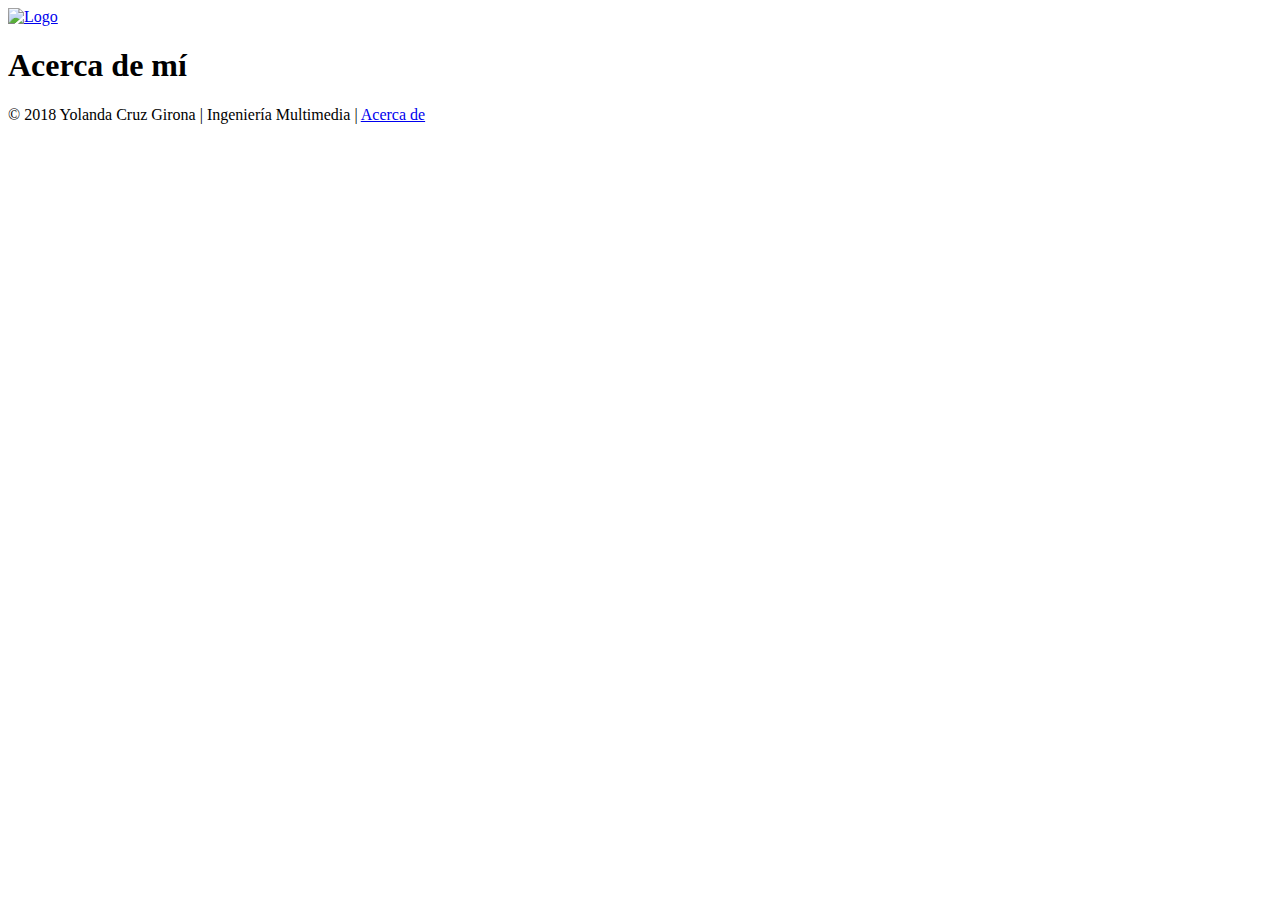
==== acerca.html @ d5000d7a "HTML done(?)" ====
<!DOCTYPE html>
<html lang="es">


	<head>
		<meta charset="UTF-8">
		<meta name="author" content="Yolanda Cruz Girona">
		<title>Puzzle</title>
		<script src="javascript/script.js"></script>
		<link rel="stylesheet" href="cs/estilo.css">
	</head>

  <body>
		<header>
      <a id="logo" href="index.html"><img src="img/logo.png" alt="Logo"></a>
      <div>
  			<h1>Acerca de mí</h1>
      </div>
		</header>
      <!-- Aquí va información sobre mí y la práctica -->
      <!-- Datos personales y tal -->
    <footer>
      © 2018 Yolanda Cruz Girona | Ingeniería Multimedia | <a href="acerca.html" >Acerca de</a>
    </footer>
  </body>
</html>
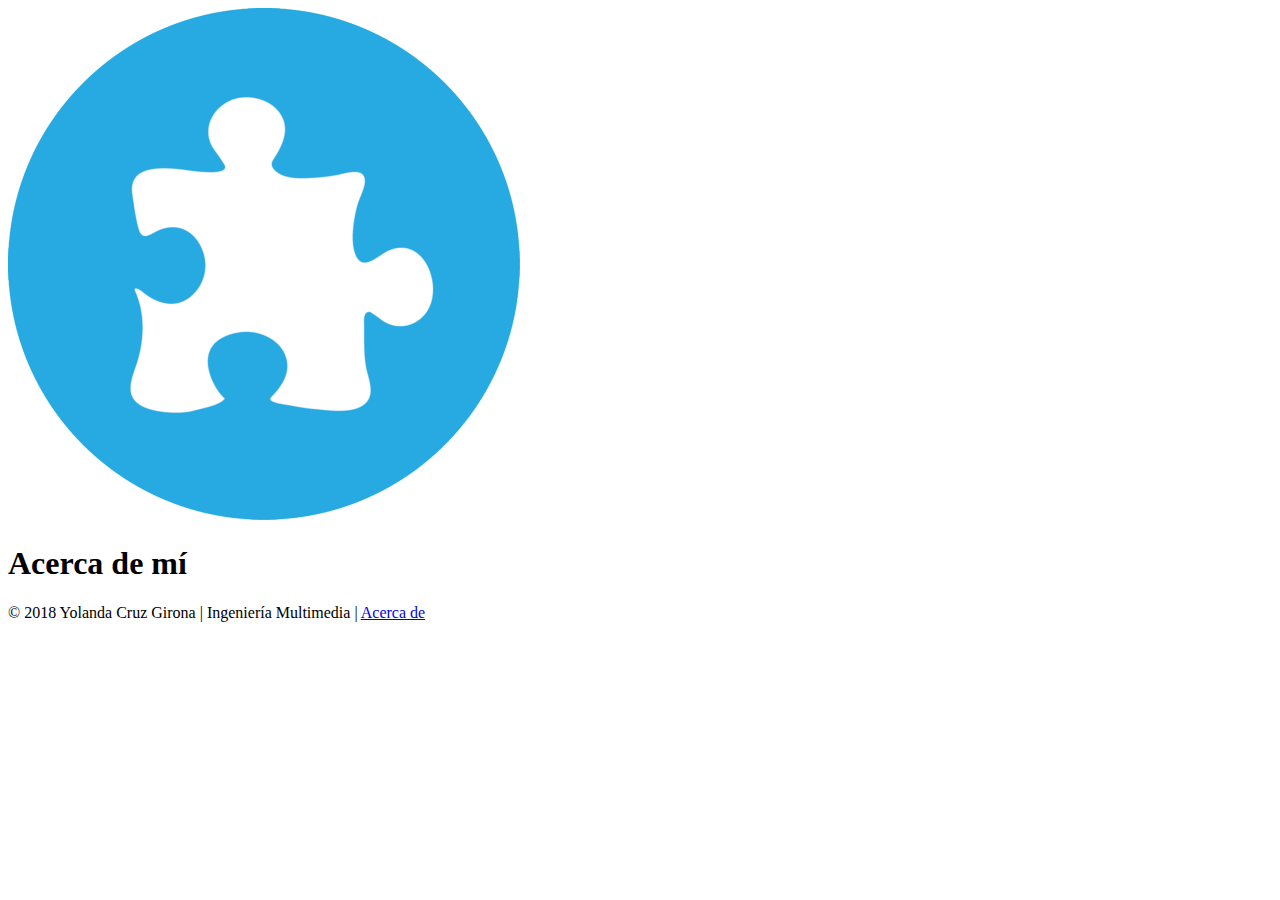
==== commit 1c995602: "Add files via upload" ====
--- a/acerca.html
+++ b/acerca.html
@@ -1,26 +1,26 @@
-<!DOCTYPE html>
-<html lang="es">
-
-
-	<head>
-		<meta charset="UTF-8">
-		<meta name="author" content="Yolanda Cruz Girona">
-		<title>Puzzle</title>
-		<script src="javascript/script.js"></script>
-		<link rel="stylesheet" href="cs/estilo.css">
-	</head>
-
-  <body>
-		<header>
-      <a id="logo" href="index.html"><img src="img/logo.png" alt="Logo"></a>
-      <div>
-  			<h1>Acerca de mí</h1>
-      </div>
-		</header>
-      <!-- Aquí va información sobre mí y la práctica -->
-      <!-- Datos personales y tal -->
-    <footer>
-      © 2018 Yolanda Cruz Girona | Ingeniería Multimedia | <a href="acerca.html" >Acerca de</a>
-    </footer>
-  </body>
-</html>
+<!DOCTYPE html>
+<html lang="es">
+
+
+	<head>
+		<meta charset="UTF-8">
+		<meta name="author" content="Yolanda Cruz Girona">
+		<title>Puzzle</title>
+		<script src="javascript/script.js"></script>
+		<link rel="stylesheet" href="cs/estilo.css">
+	</head>
+
+  <body>
+		<header>
+      <a id="logo" href="index.html"><img src="img/logo.png" alt="Logo"></a>
+      <div>
+  			<h1>Acerca de mí</h1>
+      </div>
+		</header>
+      <!-- Aquí va información sobre mí y la práctica -->
+      <!-- Datos personales y tal -->
+    <footer>
+      © 2018 Yolanda Cruz Girona | Ingeniería Multimedia | <a href="acerca.html" >Acerca de</a>
+    </footer>
+  </body>
+</html>
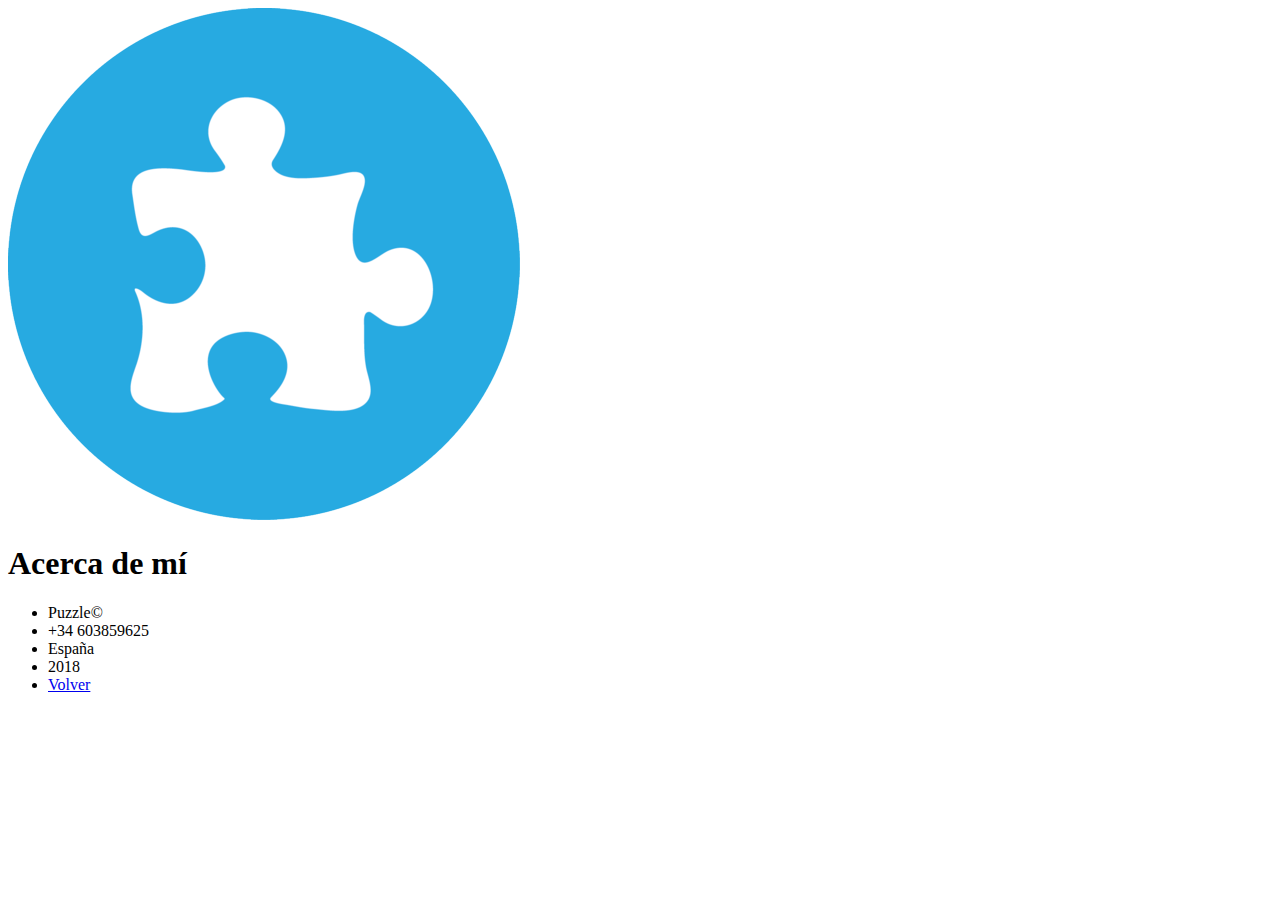
==== commit 79e55074: "que va tío" ====
--- a/acerca.html
+++ b/acerca.html
@@ -20,7 +20,15 @@
       <!-- Aquí va información sobre mí y la práctica -->
       <!-- Datos personales y tal -->
     <footer>
-      © 2018 Yolanda Cruz Girona | Ingeniería Multimedia | <a href="acerca.html" >Acerca de</a>
-    </footer>
+			<nav>
+				<ul>
+					<li>Puzzle&copy;</li>
+					<li>+34 603859625</li>
+					<li>España</li>
+					<li><time datetime="2018-06-08">2018</time></li>
+					<li><a href="index.html">Volver</a></li>
+				</ul>
+			</nav>
+		</footer>
   </body>
 </html>
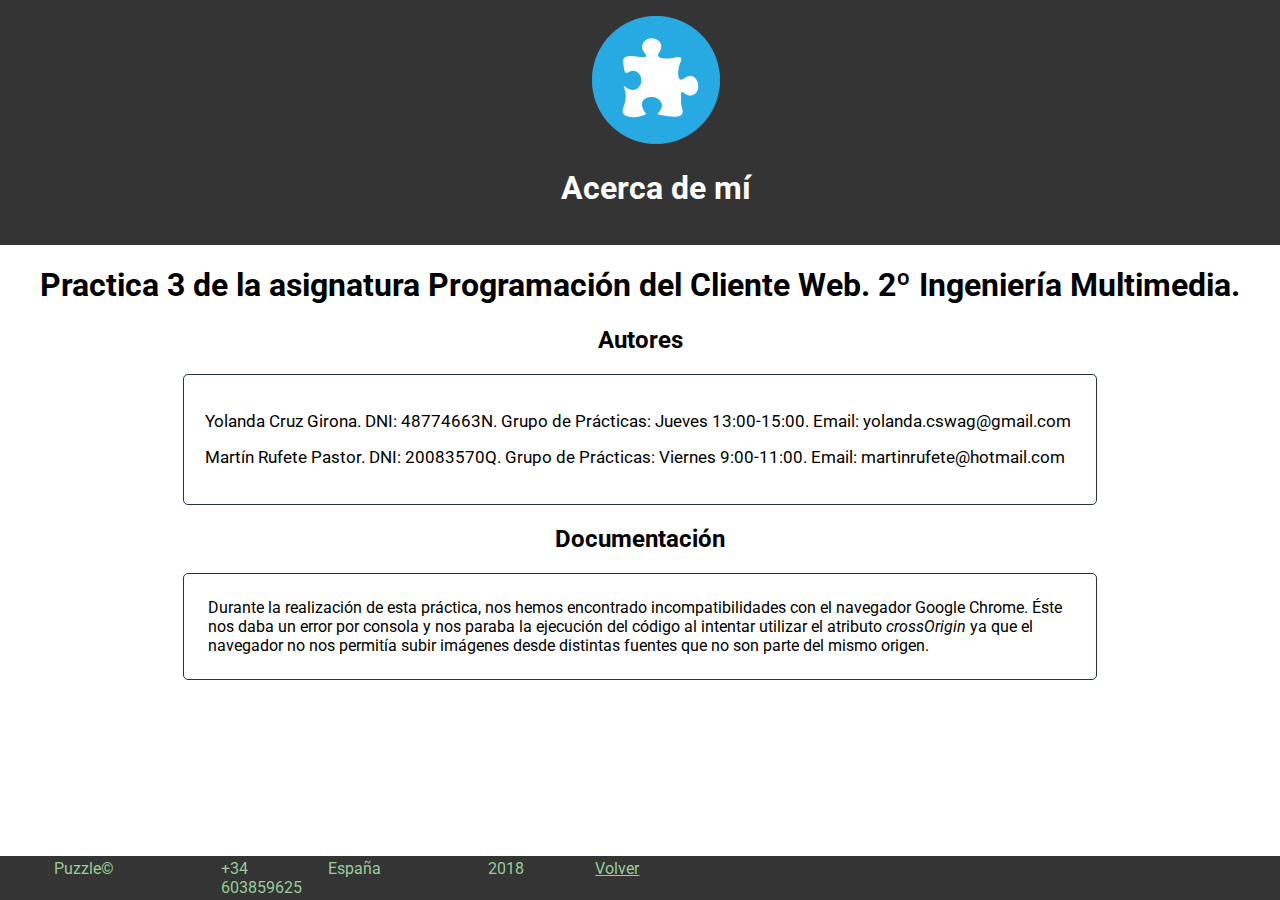
==== commit e5974e2d: "Add files via upload" ====
--- a/acerca.html
+++ b/acerca.html
@@ -7,7 +7,7 @@
 		<meta name="author" content="Yolanda Cruz Girona">
 		<title>Puzzle</title>
 		<script src="javascript/script.js"></script>
-		<link rel="stylesheet" href="cs/estilo.css">
+		<link rel="stylesheet" href="css/estilo.css">
 	</head>
 
   <body>
@@ -17,9 +17,22 @@
   			<h1>Acerca de mí</h1>
       </div>
 		</header>
-      <!-- Aquí va información sobre mí y la práctica -->
-      <!-- Datos personales y tal -->
-    <footer>
+      <!-- Aquí va información sobre nosotros y la práctica -->
+			<h1>Practica 3 de la asignatura Programación del Cliente Web. 2º Ingeniería Multimedia.</h1>
+			<h2>Autores</h2>
+			<article>
+				<div id="acerca">
+					<p>Yolanda Cruz Girona. DNI: 48774663N. Grupo de Prácticas: Jueves 13:00-15:00. Email: yolanda.cswag@gmail.com</p>
+					<p>Martín Rufete Pastor. DNI: 20083570Q. Grupo de Prácticas: Viernes 9:00-11:00. Email: martinrufete@hotmail.com</p>
+				</div>
+			</article>
+			<h2>Documentación</h2>
+			<article>
+			<p id="documentacion">Durante la realización de esta práctica, nos hemos encontrado incompatibilidades con el navegador Google Chrome.
+				 Éste nos daba un error por consola y nos paraba la ejecución del código al intentar utilizar el atributo <i>crossOrigin</i>
+				 ya que el navegador no nos permitía subir imágenes desde distintas fuentes que no son parte del mismo origen.</p>
+			</article>
+		<footer>
 			<nav>
 				<ul>
 					<li>Puzzle&copy;</li>
--- a/css/estilo.css
+++ b/css/estilo.css
@@ -0,0 +1,231 @@
+@import url('https://fonts.googleapis.com/css?family=Roboto');
+*{
+	font-family: 'Roboto', sans-serif;
+}
+
+@media (min-width: 481px) and (max-width: 720px){
+	section{
+	width: 70%;
+	margin:1em auto;
+	font-size: 0.8em;
+	display:flex;
+	flex-direction:column;
+	}
+
+	canvas{
+		border: 1px solid #234;
+		margin: 0 auto;
+		width: 100%;
+	}
+
+	footer>nav>ul>li{
+				text-align: center;
+				display: block;
+				padding: 1em 1.5em;
+				color: #99cc99;
+			}
+
+}
+
+@media (max-width: 481px) {
+	canvas{
+		border: 1px solid #234;
+		margin: 0 auto;
+		width: 100%;
+	}
+
+	footer>nav>ul>li{
+				text-align: center;
+				display: block;
+				padding: 1em 1.5em;
+				color: #99cc99;
+			}
+
+}
+
+	p{
+		font-size: 1.3em;
+	}
+
+	body{
+		text-align: center;
+		min-width: 320px;
+		margin: 0 auto;
+	}
+
+	canvas{
+		border: 1px solid #234;
+		margin: 0 auto;
+	}
+
+	#documentacion{
+		text-align: left;
+		margin: 1em 1em;
+		font-size: 1em;
+	}
+
+	#acerca{
+		text-align: left;
+		margin: 1em 1em;
+		font-size: 0.8em;
+	}
+
+	footer{
+	 position: fixed;
+   left: 0;
+	 bottom: 0;
+   width: 100%;
+	}
+
+	footer>nav{
+		background-color: #343434;
+	}
+		footer>nav>ul{
+			margin:0px;
+			padding:0px;
+			display:flex;
+			flex-wrap:nowrap;
+		}
+			footer>nav>ul>li{
+				text-align: center;
+				display: block;
+				padding: .2em 3.35em;
+				color: #99cc99;
+			}
+			footer>nav>ul>li:nth-of-type(2n){
+				border: 0vw 1vw solid #234;
+				width:0px;
+			}
+
+	footer>nav>ul>li>a{
+		display: block;
+		text-decoration: underline;
+		color: #99cc99;
+		font-style: bold;
+		transition:all 0.3s;
+
+	}
+
+	footer>nav>ul>li>a:hover{
+		color:white;
+	}
+
+	body>header{
+	  background-color: #343434;
+		display: flex;
+		flex-direction: column;
+		padding: 1em;
+		width: 100%;
+		overflow: hidden;
+		color: white;
+	}
+
+	header>a>img{
+		width: 10%;
+	}
+
+	article{
+		width:70%;
+		margin: 1em auto;
+		padding: .5em;
+		border:.1em solid #234;
+		border-radius:5px;
+
+		display:flex;
+		flex-direction:column;
+	}
+
+	section{
+	width: 80%;
+	margin:1em auto;
+	font-size: 0.8em;
+	display:flex;
+	flex-direction:column;
+	}
+
+	button:hover{
+		background-color: #99cc99;
+
+	}
+
+	button{
+		display: block;
+	    margin: .5em auto;
+	    height: auto;
+	    border: 2px solid #99cc99;
+	    border-radius: 5px;
+	    font-weight: 600;
+	    font-size: 1.3em;
+	}
+
+	input:hover{
+		background-color: #99cc99;
+
+	}
+
+	input{
+			display: block;
+	    margin: .5em auto;
+	    height: auto;
+			padding: .5em;
+	    border: 2px solid #99cc99;
+	    border-radius: 5px;
+	    font-weight: 600;
+	    font-size: 1em;
+	}
+
+	select:hover{
+		background-color: #99cc99;
+
+	}
+
+	select{
+		display: block;
+	    margin: .5em auto;
+	    height: auto;
+	    border: 2px solid #99cc99;
+	    border-radius: 5px;
+	    font-weight: 600;
+	    font-size: 1em;
+	}
+
+/* The Modal (background) */
+.modal {
+    display: none; /* Hidden by default */
+    position: fixed; /* Stay in place */
+    /*z-index: 1; /* Sit on top */
+    padding-top: 25em; /* Location of the box */
+    left: 0;
+    top: 0;
+    width: 100%; /* Full width */
+    height: 100%; /* Full height */
+    overflow: auto; /* Enable scroll if needed */
+    background-color: #99cc99; /* Fallback color */
+    background-color: rgba(0,0,0,0.4); /* Black w/ opacity */
+}
+
+/* Modal Content */
+.modal-content {
+    background-color: #99cc99;
+		color: white;
+    margin: auto;
+    padding: 2em;
+    /*border: 1px solid #888;*/
+    width: 30%;
+
+}
+
+/* The Close Button */
+.close {
+    color: #aaaaaa;
+    float: right;
+    font-size: 28px;
+    font-weight: bold;
+}
+
+.close:hover,
+.close:focus {
+    color: #000;
+    text-decoration: none;
+    cursor: pointer;
+}
